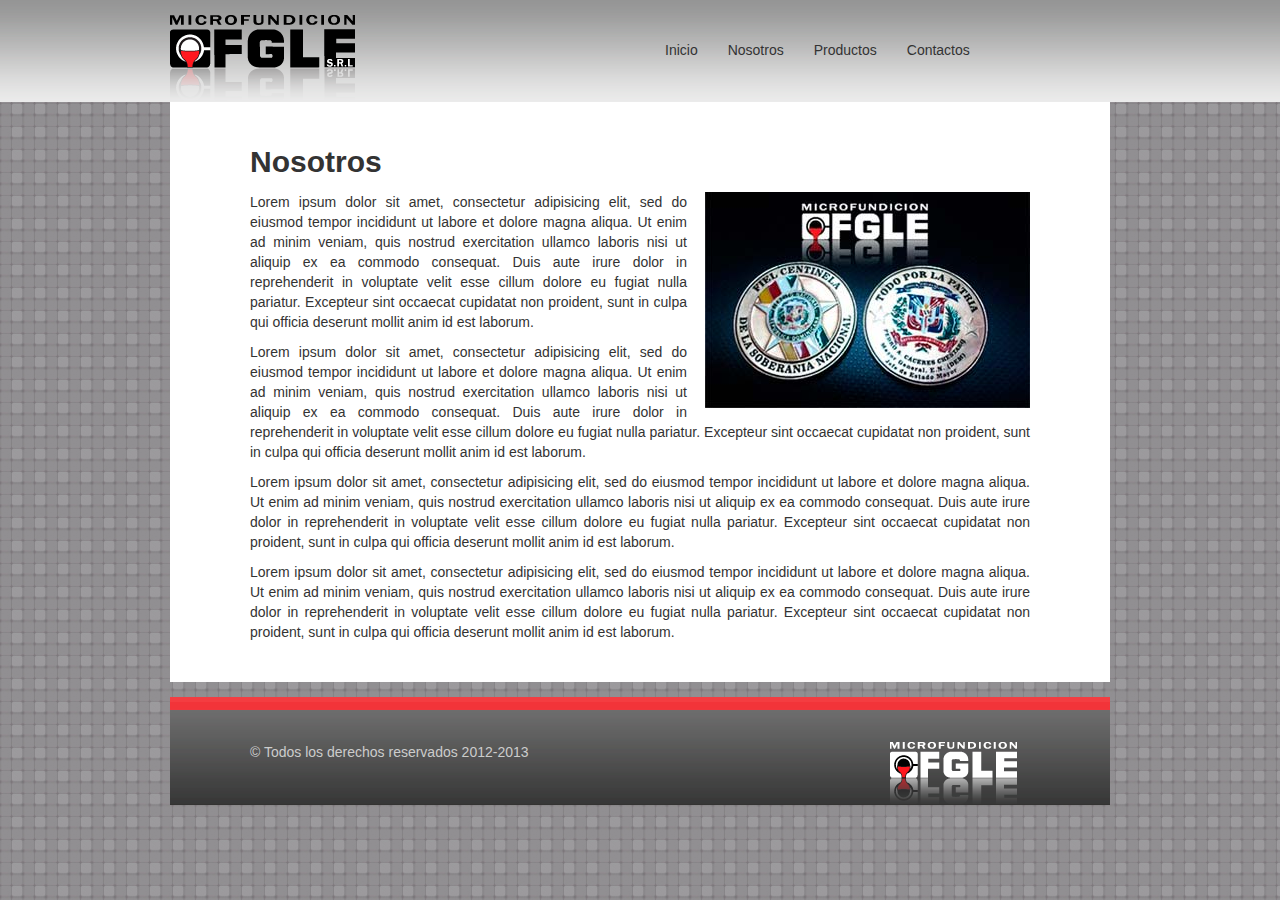
==== nosotros.html @ e5b69e62 "progreso footer, slider, seccion productos" ====
<!DOCTYPE html>
<html lang="es">
<head>
	<meta charset="UTF-8">
	<title>Microfundicion FGLE</title>
	<link rel="stylesheet" href="css/bootstrap.min.css">
	<link rel="stylesheet" href="css/estilos.css">
	<script type="text/javascript" src="js/live.js"></script>
</head>
<body>
	<header>
		<div class="container">
			<div class="row">
				<div class="logo span6">
					<img src="images/logo.png" alt="Microfundicion FGLE Logo" />
				</div>
				<nav class="navbar span6">
					<ul class="nav">
						<li><a href="index.html">Inicio</a></li>
						<li><a href="#">Nosotros</a></li>
						<li><a href="productos.html">Productos</a></li>
						<li><a href="contacto.php">Contactos</a></li>
					</ul>
				</nav>
			</div>
		</div>
	</header>
	<div class="container contenido">
		<div class="row">
			<div class="span10 offset1 nosotros">
				<h2>Nosotros</h2>
				<img src="images/content/nosotros1.jpg" alt="Nosotros Microfundicion FGLE" class="imagen_nosotros" />
				<p>Lorem ipsum dolor sit amet, consectetur adipisicing elit, sed do eiusmod
				tempor incididunt ut labore et dolore magna aliqua. Ut enim ad minim veniam,
				quis nostrud exercitation ullamco laboris nisi ut aliquip ex ea commodo
				consequat. Duis aute irure dolor in reprehenderit in voluptate velit esse
				cillum dolore eu fugiat nulla pariatur. Excepteur sint occaecat cupidatat non
				proident, sunt in culpa qui officia deserunt mollit anim id est laborum.</p>
				<p>Lorem ipsum dolor sit amet, consectetur adipisicing elit, sed do eiusmod
				tempor incididunt ut labore et dolore magna aliqua. Ut enim ad minim veniam,
				quis nostrud exercitation ullamco laboris nisi ut aliquip ex ea commodo
				consequat. Duis aute irure dolor in reprehenderit in voluptate velit esse
				cillum dolore eu fugiat nulla pariatur. Excepteur sint occaecat cupidatat non
				proident, sunt in culpa qui officia deserunt mollit anim id est laborum.</p>
				<p>Lorem ipsum dolor sit amet, consectetur adipisicing elit, sed do eiusmod
				tempor incididunt ut labore et dolore magna aliqua. Ut enim ad minim veniam,
				quis nostrud exercitation ullamco laboris nisi ut aliquip ex ea commodo
				consequat. Duis aute irure dolor in reprehenderit in voluptate velit esse
				cillum dolore eu fugiat nulla pariatur. Excepteur sint occaecat cupidatat non
				proident, sunt in culpa qui officia deserunt mollit anim id est laborum.</p>
				<p>Lorem ipsum dolor sit amet, consectetur adipisicing elit, sed do eiusmod
				tempor incididunt ut labore et dolore magna aliqua. Ut enim ad minim veniam,
				quis nostrud exercitation ullamco laboris nisi ut aliquip ex ea commodo
				consequat. Duis aute irure dolor in reprehenderit in voluptate velit esse
				cillum dolore eu fugiat nulla pariatur. Excepteur sint occaecat cupidatat non
				proident, sunt in culpa qui officia deserunt mollit anim id est laborum.</p>
			</div>
		</div>
	</div>
	<footer class="container">
		<div class="row">
			<div class="span5 offset1">
				<p>&copy Todos los derechos reservados 2012-2013</p>
			</div>
			<div class="span3 offset3">
				<img src="images/logo_blanco.png" alt="Microfundicion FGLE Logo Blanco">
			</div>
		</div>
	</footer>
</body>
</html>
---- css/estilos.css ----
body{
	background-image: url("../images/bg_mosaico.jpg");
}

header{
	height: 72px;
	background: #ccc url("../images/bg_header.png");
	padding: 15px;
}

nav{
	margin-top: 15px;
}

header nav a{
	color: #333 !important;
	text-shadow: none !important;
}

header nav a:hover{
	color: #a80505 !important;
}

.slide{
	margin-bottom: 20px;
}

.left{
	margin: 0;
}

.right{
	margin: 0;
}

.contenido{
	background-color: #fff;
	overflow: auto;
	padding: 30px 0;
}

.imagen_nosotros{
	float: right;
	margin-left: 18px;
	margin-bottom: 10px;
}

.nosotros p{
	text-align: justify;
}

.social_icon{
	float: left;
	margin-right: 10px;
}

footer{
	color: #ccc;
	margin-top: 15px;
	height: 108px;
	background: #333 url("../images/bg_footer.png");
}

footer .row{
	margin-top: 45px;
}
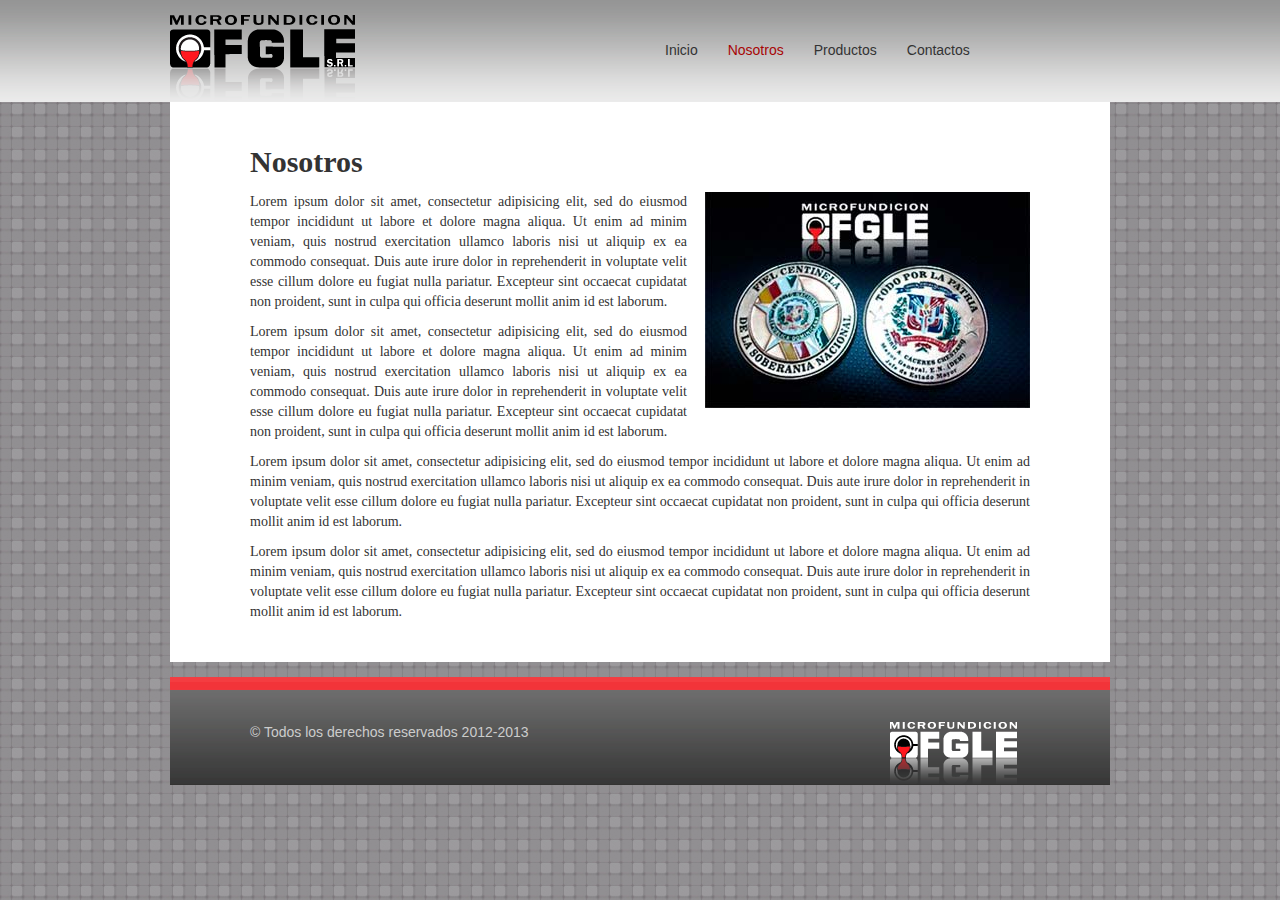
==== commit 688984ef: "Agregado fuente Overlock" ====
--- a/nosotros.html
+++ b/nosotros.html
@@ -17,7 +17,7 @@
 				<nav class="navbar span6">
 					<ul class="nav">
 						<li><a href="index.html">Inicio</a></li>
-						<li><a href="#">Nosotros</a></li>
+						<li><a href="#" class="current">Nosotros</a></li>
 						<li><a href="productos.html">Productos</a></li>
 						<li><a href="contacto.php">Contactos</a></li>
 					</ul>
--- a/css/estilos.css
+++ b/css/estilos.css
@@ -37,6 +37,16 @@
 	background-color: #fff;
 	overflow: auto;
 	padding: 30px 0;
+	font-family: Overlock;
+}
+
+#titulo_presentacion{
+	text-align: center;
+	margin-bottom: 45px;
+}
+
+.destacado, .current{
+	color: #a80505 !important;
 }
 
 .imagen_nosotros{
@@ -54,6 +64,10 @@
 	margin-right: 10px;
 }
 
+.visita_catalogo{
+	border: 3px #333 solid;
+}
+
 footer{
 	color: #ccc;
 	margin-top: 15px;
@@ -63,4 +77,20 @@
 
 footer .row{
 	margin-top: 45px;
+}
+
+
+.slides_container {
+	width:750px;
+	display:none;
+}
+
+.slides_container div {
+	width:750px;
+	height:241px;
+	display:block;
+}
+
+.pagination{
+	display: none;
 }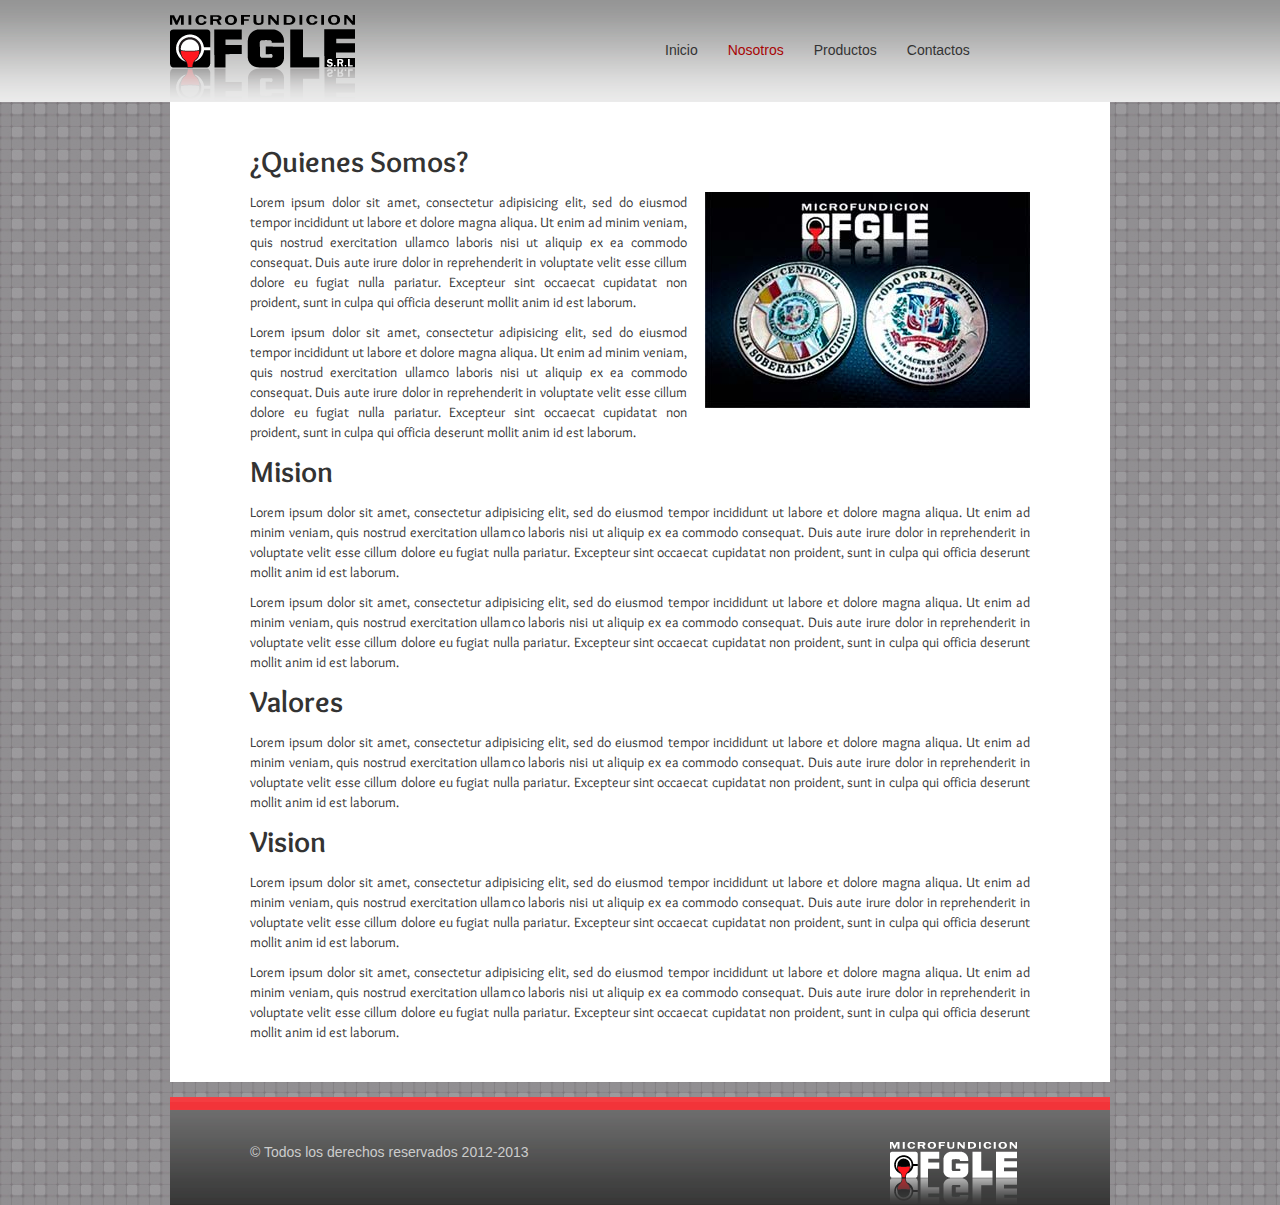
==== commit c3a50094: "agregar light-box" ====
--- a/nosotros.html
+++ b/nosotros.html
@@ -5,6 +5,7 @@
 	<title>Microfundicion FGLE</title>
 	<link rel="stylesheet" href="css/bootstrap.min.css">
 	<link rel="stylesheet" href="css/estilos.css">
+	<link href='http://fonts.googleapis.com/css?family=Overlock:400,700' rel='stylesheet' type='text/css'>
 	<script type="text/javascript" src="js/live.js"></script>
 </head>
 <body>
@@ -28,7 +29,7 @@
 	<div class="container contenido">
 		<div class="row">
 			<div class="span10 offset1 nosotros">
-				<h2>Nosotros</h2>
+				<h2>¿Quienes Somos?</h2>
 				<img src="images/content/nosotros1.jpg" alt="Nosotros Microfundicion FGLE" class="imagen_nosotros" />
 				<p>Lorem ipsum dolor sit amet, consectetur adipisicing elit, sed do eiusmod
 				tempor incididunt ut labore et dolore magna aliqua. Ut enim ad minim veniam,
@@ -42,6 +43,27 @@
 				consequat. Duis aute irure dolor in reprehenderit in voluptate velit esse
 				cillum dolore eu fugiat nulla pariatur. Excepteur sint occaecat cupidatat non
 				proident, sunt in culpa qui officia deserunt mollit anim id est laborum.</p>
+				<h2>Mision</h2>
+				<p>Lorem ipsum dolor sit amet, consectetur adipisicing elit, sed do eiusmod
+				tempor incididunt ut labore et dolore magna aliqua. Ut enim ad minim veniam,
+				quis nostrud exercitation ullamco laboris nisi ut aliquip ex ea commodo
+				consequat. Duis aute irure dolor in reprehenderit in voluptate velit esse
+				cillum dolore eu fugiat nulla pariatur. Excepteur sint occaecat cupidatat non
+				proident, sunt in culpa qui officia deserunt mollit anim id est laborum.</p>
+				<p>Lorem ipsum dolor sit amet, consectetur adipisicing elit, sed do eiusmod
+				tempor incididunt ut labore et dolore magna aliqua. Ut enim ad minim veniam,
+				quis nostrud exercitation ullamco laboris nisi ut aliquip ex ea commodo
+				consequat. Duis aute irure dolor in reprehenderit in voluptate velit esse
+				cillum dolore eu fugiat nulla pariatur. Excepteur sint occaecat cupidatat non
+				proident, sunt in culpa qui officia deserunt mollit anim id est laborum.</p>
+				<h2>Valores</h2>
+				<p>Lorem ipsum dolor sit amet, consectetur adipisicing elit, sed do eiusmod
+				tempor incididunt ut labore et dolore magna aliqua. Ut enim ad minim veniam,
+				quis nostrud exercitation ullamco laboris nisi ut aliquip ex ea commodo
+				consequat. Duis aute irure dolor in reprehenderit in voluptate velit esse
+				cillum dolore eu fugiat nulla pariatur. Excepteur sint occaecat cupidatat non
+				proident, sunt in culpa qui officia deserunt mollit anim id est laborum.</p>
+				<h2>Vision</h2>
 				<p>Lorem ipsum dolor sit amet, consectetur adipisicing elit, sed do eiusmod
 				tempor incididunt ut labore et dolore magna aliqua. Ut enim ad minim veniam,
 				quis nostrud exercitation ullamco laboris nisi ut aliquip ex ea commodo
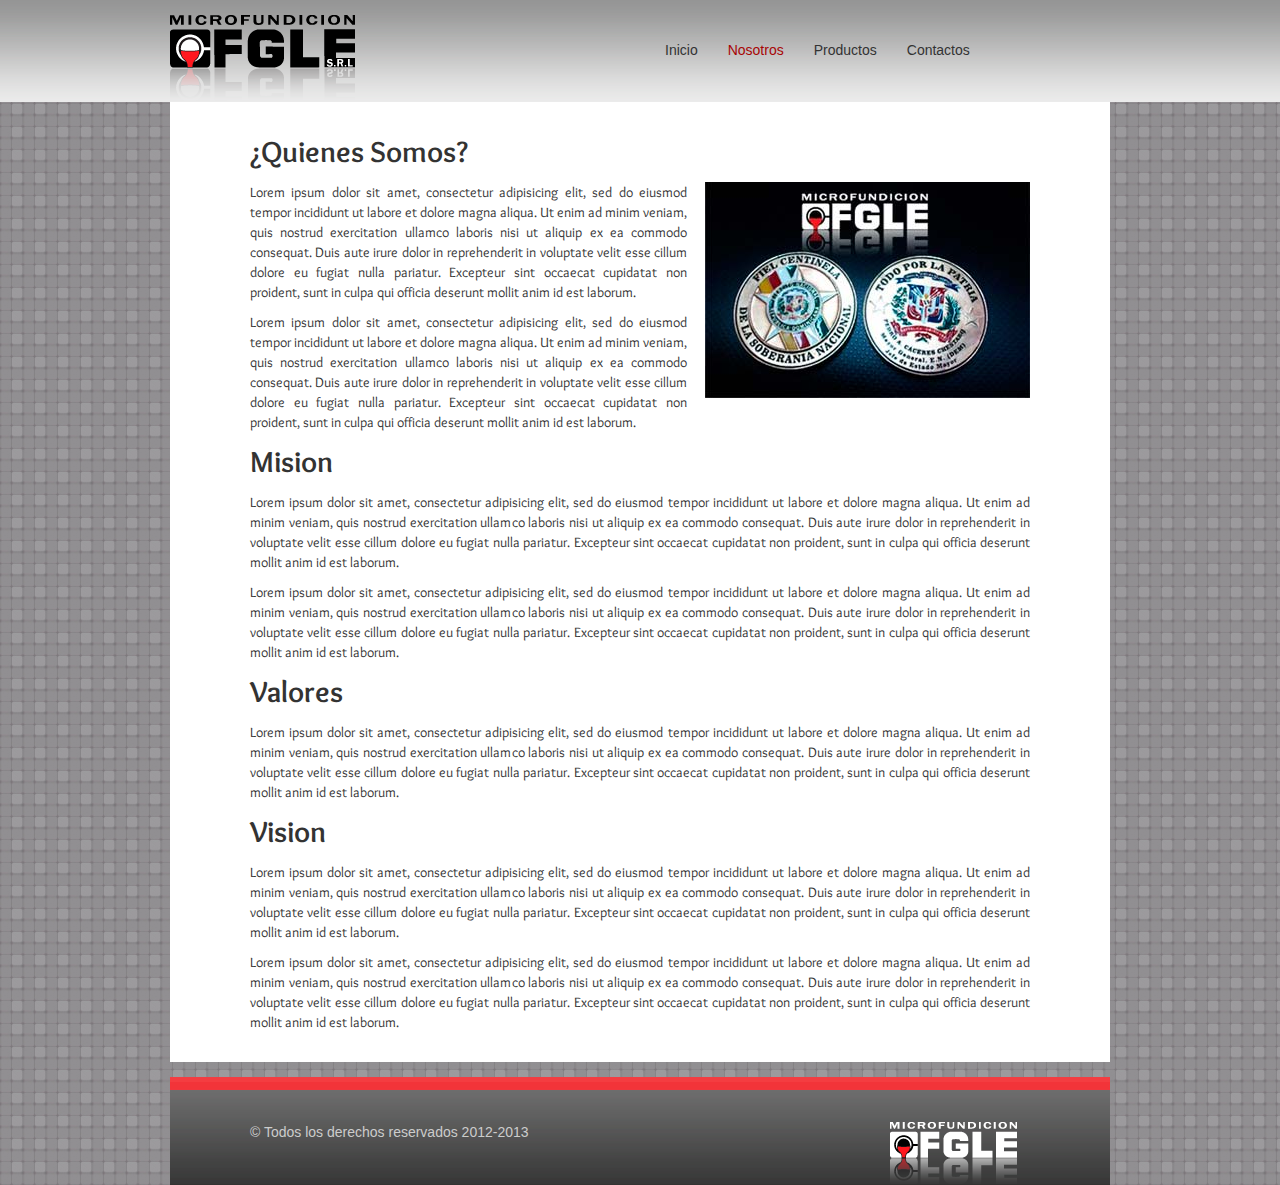
==== commit 45efdede: "galeria lightbox y otros detallitos" ====
--- a/nosotros.html
+++ b/nosotros.html
@@ -13,7 +13,7 @@
 		<div class="container">
 			<div class="row">
 				<div class="logo span6">
-					<img src="images/logo.png" alt="Microfundicion FGLE Logo" />
+					<a href="index.html"><img src="images/logo.png" alt="Microfundicion FGLE Logo" /></a>
 				</div>
 				<nav class="navbar span6">
 					<ul class="nav">
@@ -82,7 +82,7 @@
 	<footer class="container">
 		<div class="row">
 			<div class="span5 offset1">
-				<p>&copy Todos los derechos reservados 2012-2013</p>
+				<p>&copy; Todos los derechos reservados 2012-2013</p>
 			</div>
 			<div class="span3 offset3">
 				<img src="images/logo_blanco.png" alt="Microfundicion FGLE Logo Blanco">
--- a/css/estilos.css
+++ b/css/estilos.css
@@ -22,7 +22,7 @@
 }
 
 .slide{
-	margin-bottom: 20px;
+	margin-bottom: 10px;
 }
 
 .left{
@@ -36,8 +36,13 @@
 .contenido{
 	background-color: #fff;
 	overflow: auto;
-	padding: 30px 0;
+	padding: 20px 0;
 	font-family: Overlock;
+}
+
+.presentacion{
+	margin-bottom: 50px;
+	font-size: 15px;
 }
 
 #titulo_presentacion{
@@ -79,14 +84,40 @@
 	margin-top: 45px;
 }
 
+#slides{
+	position: relative;
+}
+
+.prev{
+	position: absolute;
+	top: 115px;
+	left: 5px;
+	z-index: 10;
+	width: 40px;
+	height: 40px;
+	background: url(../images/flecha_izq.png) no-repeat;
+}
+
+.next{
+	position: absolute;
+	top: 115px;
+	right: 5px;
+	z-index: 10;
+	width: 40px;
+	height: 40px;
+	background: url(../images/flecha_der.png) no-repeat;
+}
 
 .slides_container {
-	width:750px;
+	width:780px;
 	display:none;
+	border: 8px #333 solid;
+	border-left: 0;
+	border-right: 0;
 }
 
 .slides_container div {
-	width:750px;
+	width:780px;
 	height:241px;
 	display:block;
 }
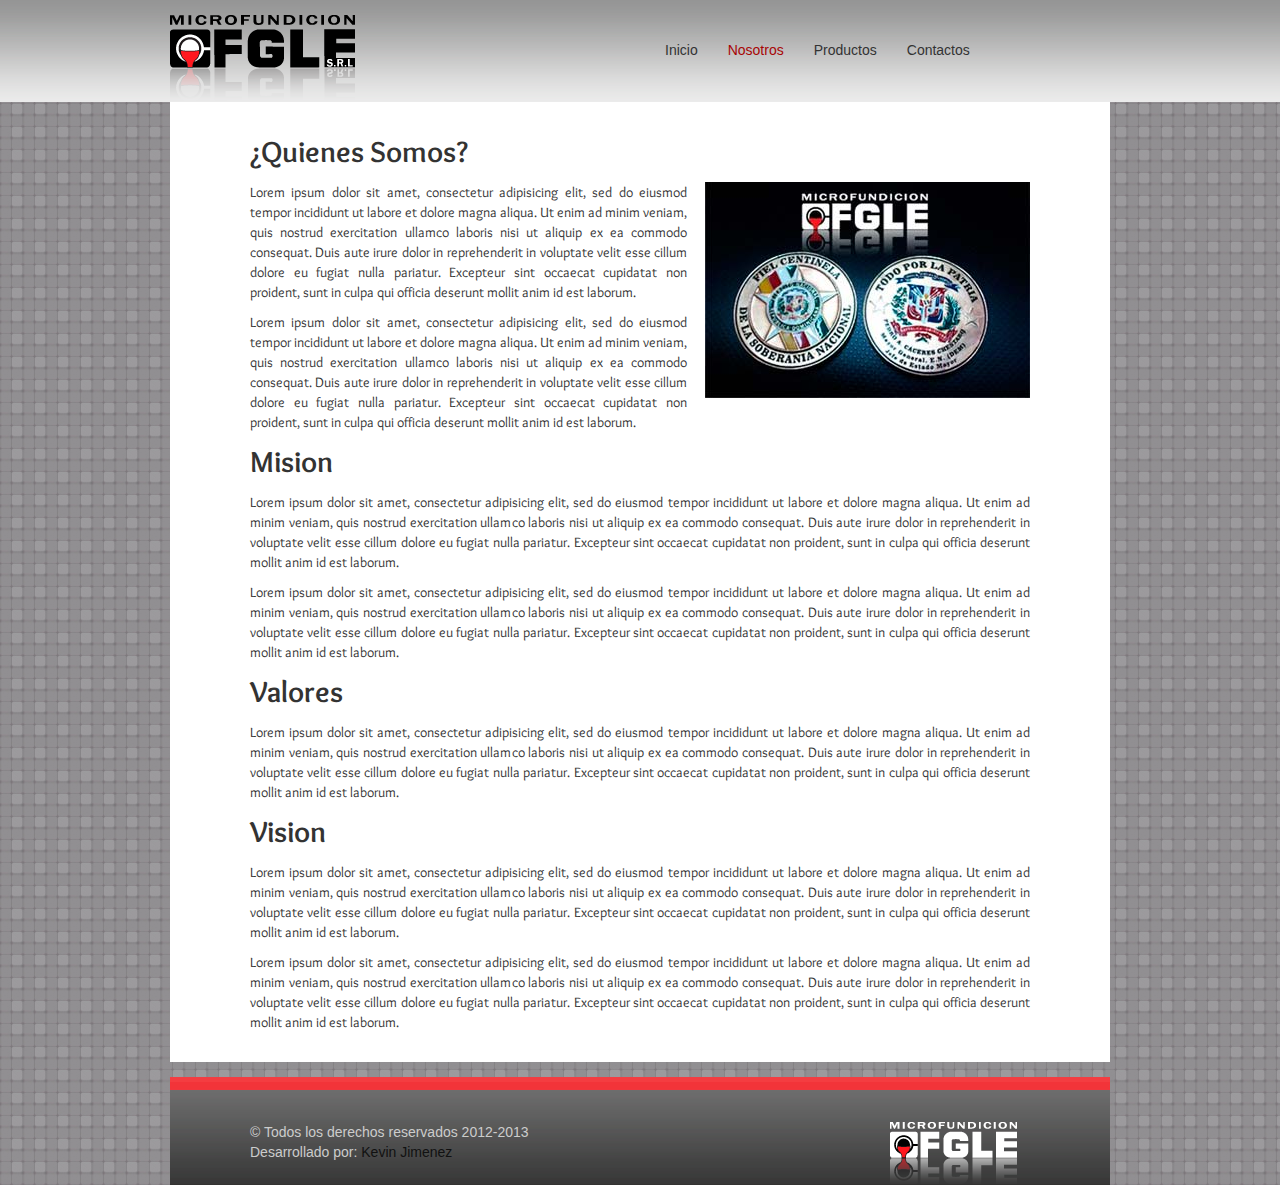
==== commit cb621d4e: "Galeria completada y firma" ====
--- a/nosotros.html
+++ b/nosotros.html
@@ -82,7 +82,7 @@
 	<footer class="container">
 		<div class="row">
 			<div class="span5 offset1">
-				<p>&copy; Todos los derechos reservados 2012-2013</p>
+				<p>&copy; Todos los derechos reservados 2012-2013<br />Desarrollado por: <a href="http://kevinjimenezweb.com" class="desarrollador">Kevin Jimenez</a></p>
 			</div>
 			<div class="span3 offset3">
 				<img src="images/logo_blanco.png" alt="Microfundicion FGLE Logo Blanco">
--- a/css/estilos.css
+++ b/css/estilos.css
@@ -84,6 +84,10 @@
 	margin-top: 45px;
 }
 
+footer .desarrollador{
+	color: #111;
+}
+
 #slides{
 	position: relative;
 }
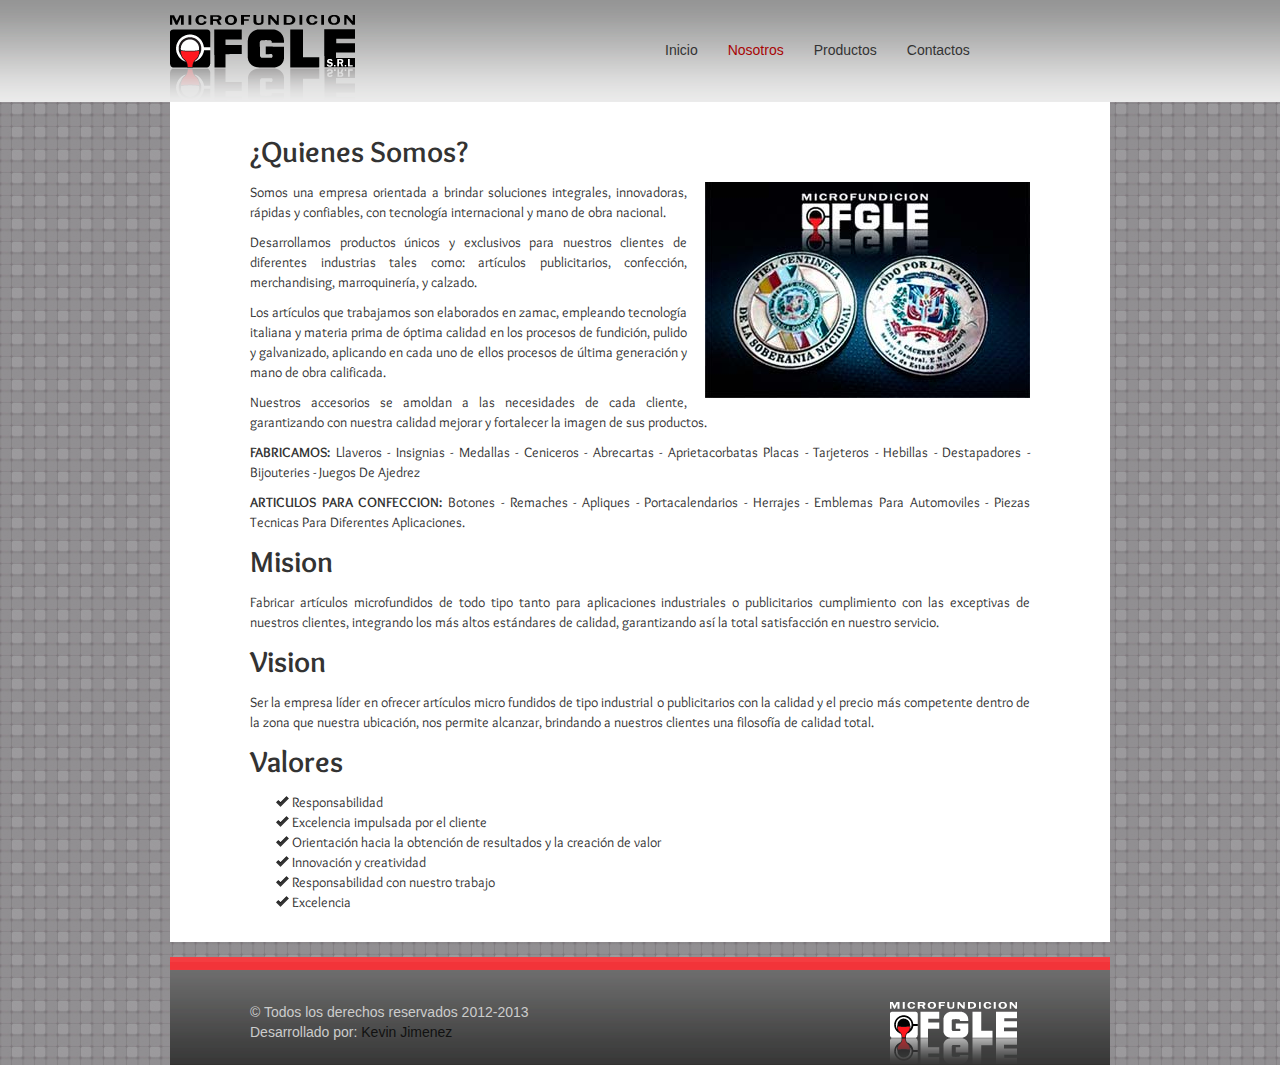
==== commit ab03b073: "Algunas modificaciones del cliente" ====
--- a/nosotros.html
+++ b/nosotros.html
@@ -7,6 +7,19 @@
 	<link rel="stylesheet" href="css/estilos.css">
 	<link href='http://fonts.googleapis.com/css?family=Overlock:400,700' rel='stylesheet' type='text/css'>
 	<script type="text/javascript" src="js/live.js"></script>
+	<script type="text/javascript">
+
+	  var _gaq = _gaq || [];
+	  _gaq.push(['_setAccount', 'UA-36182944-1']);
+	  _gaq.push(['_trackPageview']);
+
+	  (function() {
+	    var ga = document.createElement('script'); ga.type = 'text/javascript'; ga.async = true;
+	    ga.src = ('https:' == document.location.protocol ? 'https://ssl' : 'http://www') + '.google-analytics.com/ga.js';
+	    var s = document.getElementsByTagName('script')[0]; s.parentNode.insertBefore(ga, s);
+	  })();
+
+	</script>
 </head>
 <body>
 	<header>
@@ -31,51 +44,25 @@
 			<div class="span10 offset1 nosotros">
 				<h2>¿Quienes Somos?</h2>
 				<img src="images/content/nosotros1.jpg" alt="Nosotros Microfundicion FGLE" class="imagen_nosotros" />
-				<p>Lorem ipsum dolor sit amet, consectetur adipisicing elit, sed do eiusmod
-				tempor incididunt ut labore et dolore magna aliqua. Ut enim ad minim veniam,
-				quis nostrud exercitation ullamco laboris nisi ut aliquip ex ea commodo
-				consequat. Duis aute irure dolor in reprehenderit in voluptate velit esse
-				cillum dolore eu fugiat nulla pariatur. Excepteur sint occaecat cupidatat non
-				proident, sunt in culpa qui officia deserunt mollit anim id est laborum.</p>
-				<p>Lorem ipsum dolor sit amet, consectetur adipisicing elit, sed do eiusmod
-				tempor incididunt ut labore et dolore magna aliqua. Ut enim ad minim veniam,
-				quis nostrud exercitation ullamco laboris nisi ut aliquip ex ea commodo
-				consequat. Duis aute irure dolor in reprehenderit in voluptate velit esse
-				cillum dolore eu fugiat nulla pariatur. Excepteur sint occaecat cupidatat non
-				proident, sunt in culpa qui officia deserunt mollit anim id est laborum.</p>
+				<p>Somos una empresa orientada a brindar soluciones integrales, innovadoras, rápidas y confiables, con tecnología internacional y mano de obra nacional.</p>
+				<p>Desarrollamos productos únicos y exclusivos para nuestros clientes de diferentes industrias tales como: artículos publicitarios, confección, merchandising, marroquinería, y calzado.</p>
+				<p>Los artículos que trabajamos son elaborados en zamac, empleando tecnología italiana y materia prima de óptima calidad en los procesos de fundición, pulido y galvanizado, aplicando en cada uno de ellos procesos de última generación y mano de obra calificada.</p>
+				<p>Nuestros accesorios se amoldan a las necesidades de cada cliente, garantizando con nuestra calidad mejorar y fortalecer la imagen de sus productos.</p>
+				<p><strong>FABRICAMOS:</strong> Llaveros - Insignias - Medallas - Ceniceros - Abrecartas - Aprietacorbatas Placas - Tarjeteros - Hebillas - Destapadores - Bijouteries - Juegos De Ajedrez</p>
+				<p><strong>ARTICULOS PARA CONFECCION:</strong> Botones - Remaches - Apliques - Portacalendarios - Herrajes - Emblemas Para Automoviles - Piezas Tecnicas Para Diferentes Aplicaciones.</p>
 				<h2>Mision</h2>
-				<p>Lorem ipsum dolor sit amet, consectetur adipisicing elit, sed do eiusmod
-				tempor incididunt ut labore et dolore magna aliqua. Ut enim ad minim veniam,
-				quis nostrud exercitation ullamco laboris nisi ut aliquip ex ea commodo
-				consequat. Duis aute irure dolor in reprehenderit in voluptate velit esse
-				cillum dolore eu fugiat nulla pariatur. Excepteur sint occaecat cupidatat non
-				proident, sunt in culpa qui officia deserunt mollit anim id est laborum.</p>
-				<p>Lorem ipsum dolor sit amet, consectetur adipisicing elit, sed do eiusmod
-				tempor incididunt ut labore et dolore magna aliqua. Ut enim ad minim veniam,
-				quis nostrud exercitation ullamco laboris nisi ut aliquip ex ea commodo
-				consequat. Duis aute irure dolor in reprehenderit in voluptate velit esse
-				cillum dolore eu fugiat nulla pariatur. Excepteur sint occaecat cupidatat non
-				proident, sunt in culpa qui officia deserunt mollit anim id est laborum.</p>
+				<p>Fabricar artículos microfundidos de todo tipo tanto para aplicaciones industriales o publicitarios cumplimiento con las exceptivas de nuestros clientes, integrando los más altos estándares de calidad, garantizando así la total satisfacción en nuestro servicio.</p>
+				<h2>Vision</h2>
+				<p>Ser la empresa líder en ofrecer artículos micro fundidos de tipo industrial o publicitarios con la calidad y el precio más competente dentro de la zona que nuestra ubicación, nos permite alcanzar, brindando a nuestros clientes una filosofía  de calidad total.</p>
 				<h2>Valores</h2>
-				<p>Lorem ipsum dolor sit amet, consectetur adipisicing elit, sed do eiusmod
-				tempor incididunt ut labore et dolore magna aliqua. Ut enim ad minim veniam,
-				quis nostrud exercitation ullamco laboris nisi ut aliquip ex ea commodo
-				consequat. Duis aute irure dolor in reprehenderit in voluptate velit esse
-				cillum dolore eu fugiat nulla pariatur. Excepteur sint occaecat cupidatat non
-				proident, sunt in culpa qui officia deserunt mollit anim id est laborum.</p>
-				<h2>Vision</h2>
-				<p>Lorem ipsum dolor sit amet, consectetur adipisicing elit, sed do eiusmod
-				tempor incididunt ut labore et dolore magna aliqua. Ut enim ad minim veniam,
-				quis nostrud exercitation ullamco laboris nisi ut aliquip ex ea commodo
-				consequat. Duis aute irure dolor in reprehenderit in voluptate velit esse
-				cillum dolore eu fugiat nulla pariatur. Excepteur sint occaecat cupidatat non
-				proident, sunt in culpa qui officia deserunt mollit anim id est laborum.</p>
-				<p>Lorem ipsum dolor sit amet, consectetur adipisicing elit, sed do eiusmod
-				tempor incididunt ut labore et dolore magna aliqua. Ut enim ad minim veniam,
-				quis nostrud exercitation ullamco laboris nisi ut aliquip ex ea commodo
-				consequat. Duis aute irure dolor in reprehenderit in voluptate velit esse
-				cillum dolore eu fugiat nulla pariatur. Excepteur sint occaecat cupidatat non
-				proident, sunt in culpa qui officia deserunt mollit anim id est laborum.</p>
+				<ul class="lista-valores">
+					<li><i class="icon-ok"></i> Responsabilidad</li>
+					<li><i class="icon-ok"></i> Excelencia impulsada por el cliente</li>
+					<li><i class="icon-ok"></i> Orientación hacia la obtención de resultados y la creación de valor</li>
+					<li><i class="icon-ok"></i> Innovación y creatividad</li>
+					<li><i class="icon-ok"></i> Responsabilidad con nuestro trabajo</li>
+					<li><i class="icon-ok"></i> Excelencia</li>
+				</ul>
 			</div>
 		</div>
 	</div>
--- a/css/estilos.css
+++ b/css/estilos.css
@@ -1,5 +1,10 @@
 body{
 	background-image: url("../images/bg_mosaico.jpg");
+}
+
+h1 small{
+	display: block;
+	color: #a80505 !important;
 }
 
 header{
@@ -43,6 +48,10 @@
 .presentacion{
 	margin-bottom: 50px;
 	font-size: 15px;
+}
+
+.lista-valores{
+	list-style: none;
 }
 
 #titulo_presentacion{
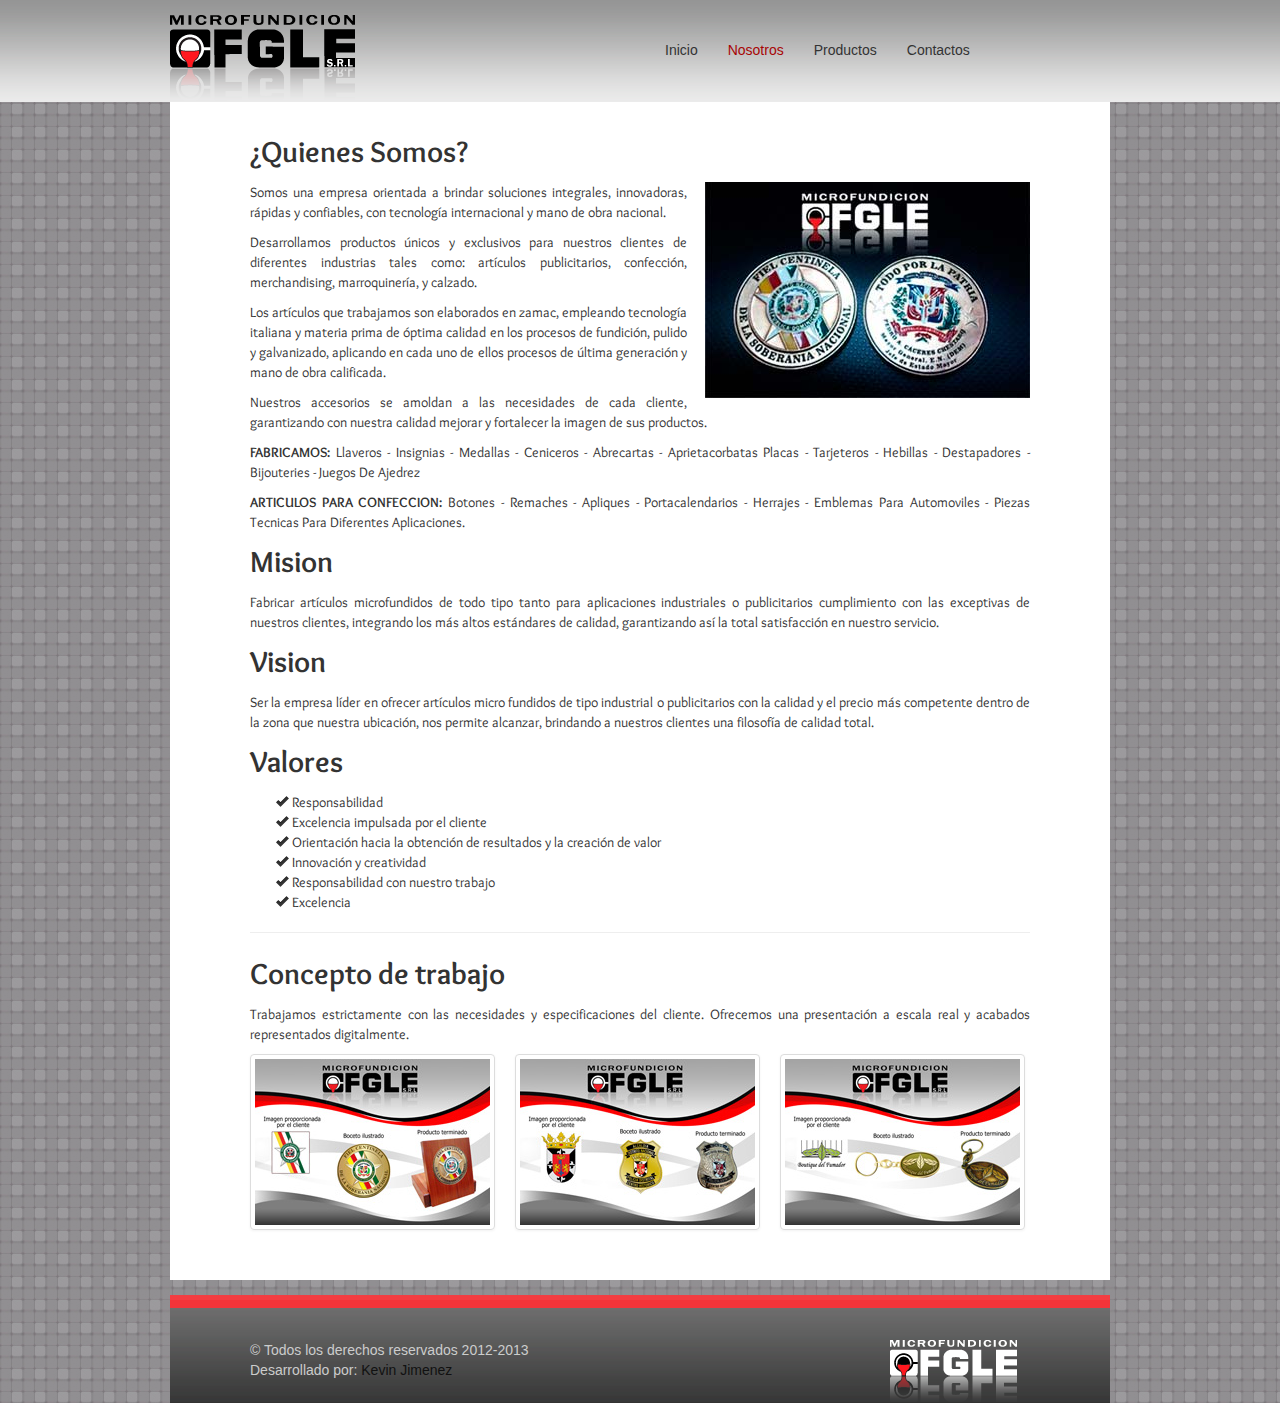
==== commit 18036a1b: "Modificaciones 3" ====
--- a/nosotros.html
+++ b/nosotros.html
@@ -5,6 +5,7 @@
 	<title>Microfundicion FGLE</title>
 	<link rel="stylesheet" href="css/bootstrap.min.css">
 	<link rel="stylesheet" href="css/estilos.css">
+	<link rel="stylesheet" href="css/jquery.lightbox-0.5.css" />
 	<link href='http://fonts.googleapis.com/css?family=Overlock:400,700' rel='stylesheet' type='text/css'>
 	<script type="text/javascript" src="js/live.js"></script>
 	<script type="text/javascript">
@@ -33,7 +34,7 @@
 						<li><a href="index.html">Inicio</a></li>
 						<li><a href="#" class="current">Nosotros</a></li>
 						<li><a href="productos.html">Productos</a></li>
-						<li><a href="contacto.php">Contactos</a></li>
+						<li><a href="contacto.html">Contactos</a></li>
 					</ul>
 				</nav>
 			</div>
@@ -63,6 +64,28 @@
 					<li><i class="icon-ok"></i> Responsabilidad con nuestro trabajo</li>
 					<li><i class="icon-ok"></i> Excelencia</li>
 				</ul>
+				<hr />
+				<h2 id="concepto_trabajo">Concepto de trabajo</h2>
+				<p>Trabajamos estrictamente  con las necesidades y especificaciones del cliente.  Ofrecemos una presentación a escala real y acabados representados digitalmente.</p>
+				<div id="conceptos_img">
+					<ul class="thumbnails">
+						<li>
+							<a href="images/conceptos/concepto1.jpg" class="thumbnail">
+								<img src="images/conceptos/thumbnails/concepto1.jpg" alt="Concepto Microfundicion">
+							</a>
+						</li>
+						<li>
+							<a href="images/conceptos/concepto2.jpg" class="thumbnail">
+								<img src="images/conceptos/thumbnails/concepto2.jpg" alt="Concepto Microfundicion">
+							</a>
+						</li>
+						<li>
+							<a href="images/conceptos/concepto3.jpg" class="thumbnail">
+								<img src="images/conceptos/thumbnails/concepto3.jpg" alt="Concepto Microfundicion">
+							</a>
+						</li>
+					</ul>
+				</div>
 			</div>
 		</div>
 	</div>
@@ -76,5 +99,19 @@
 			</div>
 		</div>
 	</footer>
+	<!-- JQuery y Librerias JS -->
+	<script type="text/javascript" src="js/jquery.min.js"></script>
+	<!-- <script type="text/javascript" src="js/bootstrap.min.js"></script> -->
+	<script type="text/javascript" src="js/jquery.lightbox-0.5.min.js"></script>
+	<script type="text/javascript">
+		$(document).on("ready", inicio);
+
+		function inicio() {
+			$('#conceptos_img a').lightBox({
+				txtImage: "Imagen",
+				txtOf: "de"
+			});
+		}
+	</script>
 </body>
 </html>--- a/css/estilos.css
+++ b/css/estilos.css
@@ -1,10 +1,17 @@
 body{
 	background-image: url("../images/bg_mosaico.jpg");
+}
+
+h1{
+	text-align: center;
+	color: #111 !important;
+	text-transform: uppercase;
 }
 
 h1 small{
 	display: block;
 	color: #a80505 !important;
+	text-transform: capitalize;
 }
 
 header{
